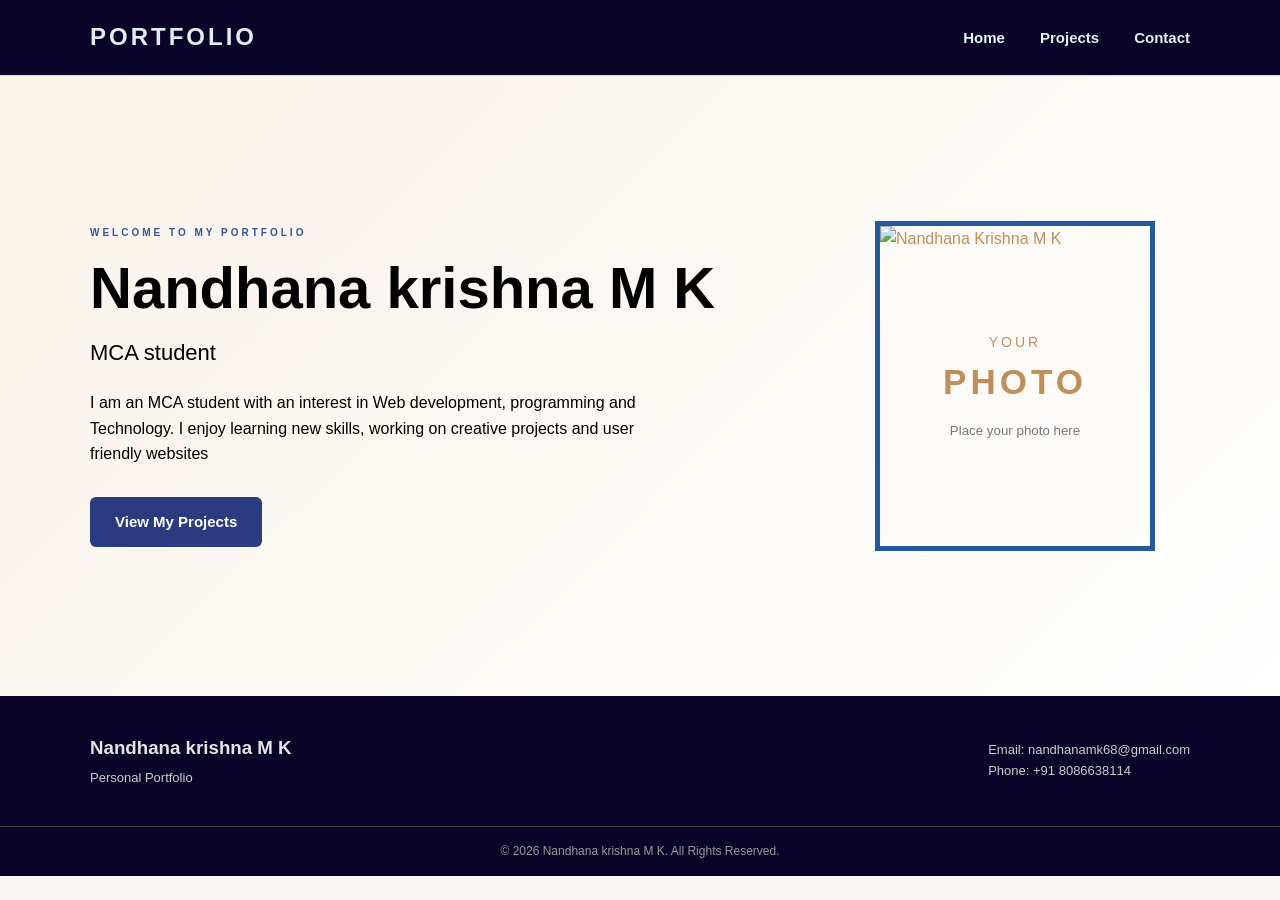
==== index.html @ f017eb56 "portfolio v1" ====
<!DOCTYPE html>
<html lang="en">
<head>
    <meta charset="UTF-8">
    <meta name="viewport" content="width=device-width, initial-scale=1.0">
    <title>Nandhana krishna M K| Portfolio</title>

    
    <link rel="stylesheet" href="style.css">
</head>

<body>


    <header>
        <div class="container nav-container">

            <div class="logo">
                PORTFOLIO
            </div>

            <nav>
                <ul>
                    <li><a href="index.html" class="active">Home</a></li>
                    <li><a href="projects.html">Projects</a></li>
                    <li><a href="contact.html">Contact</a></li>
                </ul>
            </nav>

        </div>
    </header>


    
    <main>

        <section class="hero">
            <div class="container hero-content">

                <!-- Text -->
                <div class="hero-text">
                    <p class="welcome">WELCOME TO MY PORTFOLIO</p>

                    <h1>
                         <span>Nandhana krishna M K</span>
                    </h1>

                    <h2>
                        MCA student
                    </h2>

                    <p>
                        I am an MCA student with an interest in Web development,
                    programming and Technology. I enjoy learning
                    new skills, working on creative projects and user friendly websites
        
                    </p>

                    <a href="projects.html" class="btn">
                        View My Projects
                    </a>
                </div>


                <!-- Photo Placeholder -->
                <div class="photo-box">
                    <div class="photo-placeholder">
                        <span>YOUR</span>
                        <strong>PHOTO</strong>
                        <small>Place your photo here</small>
                        <img src="C:\Users\athis\OneDrive\Pictures\IMAGENANDHU.png" alt="Nandhana Krishna M K">

                    </div>
                </div>

            </div>
        </section>


        
        
    </main>


    
    <footer>
        <div class="container footer-content">

            <div>
                <h3>Nandhana krishna M K</h3>
                <p>Personal Portfolio</p>
            </div>

            <div>
                <p>Email: nandhanamk68@gmail.com</p>
                <p>Phone: +91 8086638114</p>
            </div>

        </div>

        <div class="copyright">
            <p>© 2026 Nandhana krishna M K. All Rights Reserved.</p>
        </div>
    </footer>

</body>
</html>
---- style.css ----
* {
    margin: 0;
    padding: 0;
    box-sizing: border-box;
}

html {
    scroll-behavior: smooth;
}

body {
    font-family: Arial, Helvetica, sans-serif;
    background: #f8f7f4;
    color: #252525;
    line-height: 1.6;
}

a {
    text-decoration: none;
    color: inherit;
}

.container {
    width: 90%;
    max-width: 1100px;
    margin: auto;
}


header {
    background: #090428;
    border-bottom: 1px solid #e8dde6;
    position: sticky;
    top: 0;
    z-index: 100;
}

.nav-container {
    min-height: 75px;

    display: flex;
    justify-content: space-between;
    align-items: center;
}

.logo {
    font-size: 24px;
    font-weight: bold;
    letter-spacing: 3px;
    color: #e3ecf3;
}

nav ul {
    list-style: none;

    display: flex;
    gap: 35px;
}

nav a {
    font-size: 15px;
    font-weight: 600;
    color: #e6eef1;

    padding: 8px 0;

    transition: 0.3s;
}

nav a:hover,
nav a.active {
    color: #e5f8fc;
}



.hero {
    min-height: 620px;

    display: flex;
    align-items: center;

    background:
        linear-gradient(
            135deg,
            #f8f2e9,
            #ffffff
        );
}

.hero-content {
    display: flex;
    align-items: center;
    justify-content: space-between;
    gap: 70px;
}

.hero-text {
    flex: 1;
}

.welcome,
.section-label {
    color: #37558f;
    font-size: 10px;
    font-weight: bold;
    letter-spacing: 3px;
    margin-bottom: 15px;
}

.hero h1 {
    font-size: 58px;
    line-height: 1.1;
    margin-bottom: 15px;
}

.hero h1 span {
    color: #000000;
}

.hero h2 {
    font-size: 22px;
    font-weight: 500;
    color: #000000;
    margin-bottom: 20px;
}

.hero-text > p:not(.welcome) {
    max-width: 560px;
    color: #000000;
    margin-bottom: 30px;
}



.btn {
    display: inline-block;

    background: #2a3b7f;
    color: white;

    border: none;
    border-radius: 6px;

    padding: 13px 25px;

    font-size: 15px;
    font-weight: bold;

    cursor: pointer;

    transition: 0.3s;
}

.btn:hover {
    background: #0e0e0e;
    transform: translateY(-2px);
}



.photo-box {
    width: 350px;
    height: 400px;

    display: flex;
    justify-content: center;
    align-items: center;

    

    border-radius: 50px;


}

.photo-placeholder {
    width: 280px;
    height: 330px;

    

    display: flex;
    flex-direction: column;
    justify-content: center;
    align-items: center;

    color: #c08e5b;
    border:5px solid #24599b;
}

.photo-placeholder span {
    font-size: 14px;
    letter-spacing: 3px;
}

.photo-placeholder strong {
    font-size: 35px;
    letter-spacing: 4px;
}

.photo-placeholder small {
    margin-top: 10px;
    color: #777;
}



.about {
    padding: 90px 0;
    background: white;
    text-align: center;
}

.about h2 {
    font-size: 35px;
    margin-bottom: 20px;
}

.about-text {
    max-width: 700px;
    margin: 0 auto 50px;
    color: #666;
}

.skills {
    display: flex;
    justify-content: center;
    gap: 25px;
}

.skill {
    width: 30%;
    padding: 30px 20px;

    background: #f8f7f4;
    border-radius: 10px;

    border: 1px solid #eee;
}

.skill h3 {
    color: #285387;
    margin-bottom: 10px;
}

.skill p {
    color: #000000;
    font-size: 14px;
}


.projects-section {
    padding: 90px 0;
    min-height: 700px;
}

.projects-section h1,
.contact-section h1 {
    font-size: 45px;
    margin-bottom: 10px;
}

.page-intro {
    color: #666;
    margin-bottom: 45px;
}




.project-grid {
    display: grid;

    grid-template-columns:
        repeat(3, 1fr);

    gap: 25px;
}

.project-card {
    position: relative;

    background: white;

    padding: 35px 30px;

    min-height: 310px;

    border-radius: 12px;

    border: 1px solid #e8e4dd;

    transition: 0.3s;

    overflow: hidden;
}

.project-card:hover {
    transform: translateY(-7px);

    box-shadow:
        0 15px 35px rgba(0, 0, 0, 0.08);
}

.project-number {
    position: absolute;

    top: 15px;
    right: 20px;

    font-size: 13px;
    font-weight: bold;

    color: #c5b7a5;
}

.project-icon {
    font-size: 35px;
    margin-bottom: 20px;
}

.project-card h2 {
    font-size: 21px;
    margin-bottom: 12px;
}

.project-card p {
    color: #666;
    font-size: 14px;
    margin-bottom: 25px;
}




.tags {
    display: flex;
    gap: 8px;
    flex-wrap: wrap;
}

.tags span {
    background: #f3eadf;

    color: #c0bfbd;

    font-size: 11px;

    padding: 5px 10px;

    border-radius: 20px;
}



.contact-section {
    padding: 90px 0;
    min-height: 700px;
}

.contact-wrapper {
    display: flex;
    gap: 50px;
    align-items: flex-start;
}




.contact-info {
    flex: 1;

    background: #4f7099;

    color: white;

    padding: 40px;

    border-radius: 12px;
}

.contact-info h2 {
    font-size: 28px;
    margin-bottom: 15px;
}

.contact-info > p {
    color: #eee;
    margin-bottom: 35px;
}

.contact-detail {
    display: flex;
    flex-direction: column;

    margin-bottom: 25px;
}

.contact-detail strong {
    color: #f4f5f7;
    font-size: 13px;
    text-transform: uppercase;
    letter-spacing: 1px;
}

.contact-detail span {
    font-size: 15px;
}


/* Contact Form */

.contact-form {
    flex: 1;

    background: white;

    padding: 40px;

    border-radius: 12px;

    border: 1px solid #e8e4dd;

    display: flex;
    flex-direction: column;

    gap: 20px;
}

.form-group {
    display: flex;
    flex-direction: column;
    gap: 7px;
}

.form-group label {
    font-size: 14px;
    font-weight: bold;
}

.form-group input,
.form-group textarea {
    width: 100%;

    padding: 13px 15px;

    border: 1px solid #ddd;

    border-radius: 6px;

    font-family: inherit;
    font-size: 14px;

    outline: none;

    background: #fafafa;
}

.form-group input:focus,
.form-group textarea:focus {
    border-color: #e9e9e9;
    background: white;
}

.contact-form .btn {
    align-self: flex-start;
}




footer {
    background: #090428;
    color: white;
}

.footer-content {
    min-height: 130px;

    display: flex;
    justify-content: space-between;
    align-items: center;
}

.footer-content h3 {
    color: #e4e4e3;
    margin-bottom: 5px;
}

.footer-content p {
    color: #ccc;
    font-size: 13px;
}

.copyright {
    text-align: center;

    border-top: 1px solid #444444;

    padding: 15px;
}

.copyright p {
    color: #999999;
    font-size: 12px;
}


@media (max-width: 1024px) {

    .hero-content {
        gap: 40px;
    }

    .hero h1 {
        font-size: 45px;
    }

    .photo-box {
        width: 300px;
        height: 350px;
    }

    .photo-placeholder {
        width: 240px;
        height: 290px;
    }

    .project-grid {
        grid-template-columns:
            repeat(2, 1fr);
    }

}



@media (max-width: 480px) {



    .nav-container {
        flex-direction: column;
        padding: 18px 0;
        gap: 12px;
    }

    .logo {
        font-size: 21px;
    }

    nav ul {
        gap: 20px;
    }

    nav a {
        font-size: 13px;
    }


    /* Hero */

    .hero {
        padding: 65px 0;
    }

    .hero-content {
        flex-direction: column-reverse;
        text-align: center;
        gap: 45px;
    }

    .hero h1 {
        font-size: 40px;
    }

    .hero h2 {
        font-size: 18px;
    }

    .welcome {
        font-size: 11px;
        letter-spacing: 2px;
    }

    .hero-text > p:not(.welcome) {
        font-size: 14px;
    }


    

    .photo-box {
        width: 270px;
        height: 320px;

        box-shadow: 10px 10px 0 #acc0d7;
    }

    .photo-placeholder {
        width: 220px;
        height: 260px;
    }


    

    .about {
        padding: 65px 0;
    }

    .about h2 {
        font-size: 28px;
    }

    .about-text {
        font-size: 14px;
    }

    .skills {
        flex-direction: column;
    }

    .skill {
        width: 100%;
    }


    

    .projects-section {
        padding: 65px 0;
    }

    .projects-section h1,
    .contact-section h1 {
        font-size: 35px;
    }

    .project-grid {
        grid-template-columns: 1fr;
        gap: 20px;
    }

    .project-card {
        min-height: auto;
    }


    

    .contact-section {
        padding: 65px 0;
    }

    .contact-wrapper {
        flex-direction: column;
        gap: 25px;
    }

    .contact-info,
    .contact-form {
        width: 100%;
        padding: 30px 25px;
    }

    .contact-form .btn {
        width: 100%;
    }


    

    .footer-content {
        flex-direction: column;
        text-align: center;
        gap: 20px;

        padding: 30px 0;
    }

}


.photo-placeholder {
    position: relative;
    overflow: hidden;
}

.photo-placeholder img {
    width: 100%;
    height: 100%;
    object-fit: cover;
    object-position: center top;
    border-radius:0;
    position: absolute;
    left: 0;
    top: 0;
    transform: none;
    z-index: 5;
}
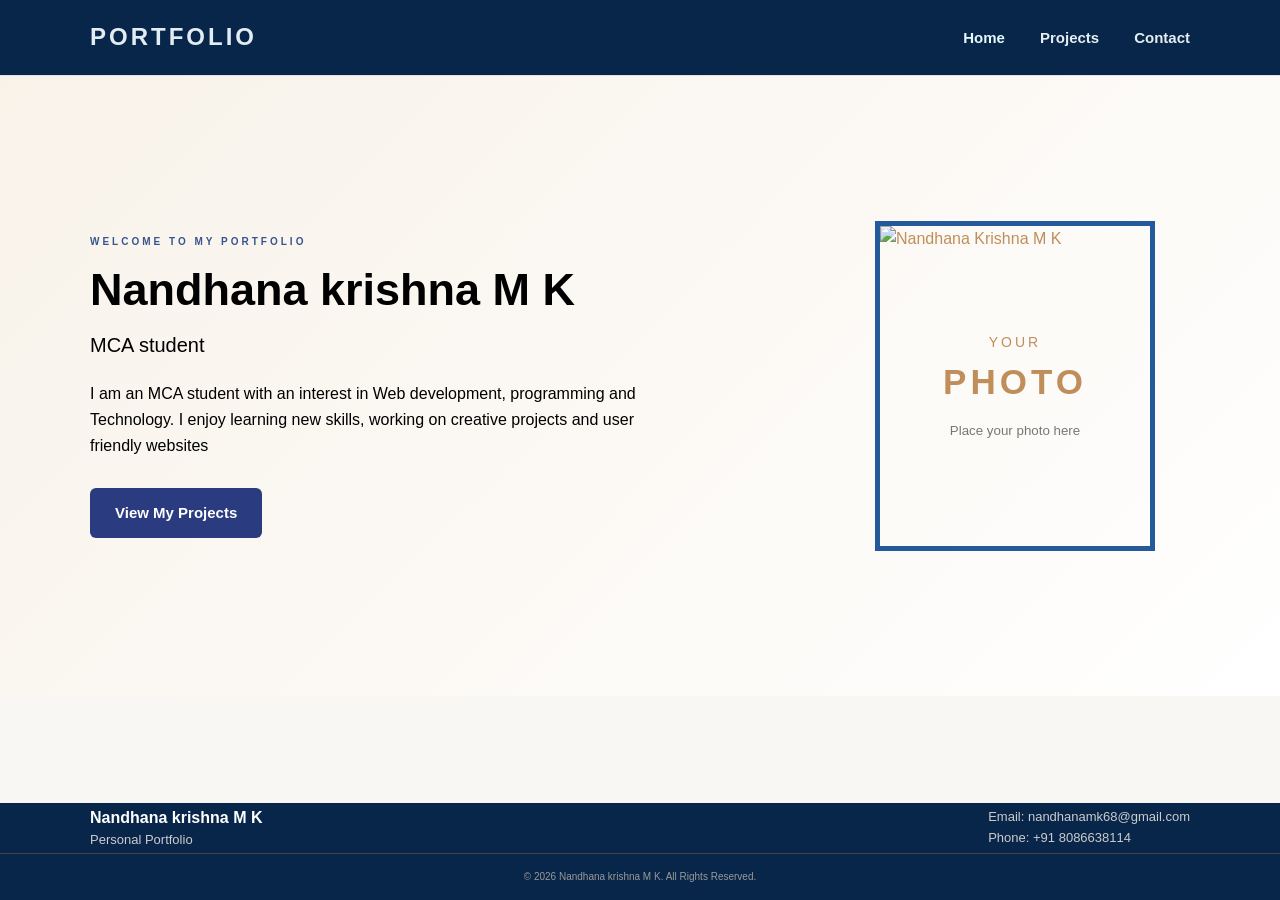
==== commit a04e4434: "portfolio v1" ====
--- a/index.html
+++ b/index.html
@@ -87,7 +87,7 @@
         <div class="container footer-content">
 
             <div>
-                <h3>Nandhana krishna M K</h3>
+                <h4>Nandhana krishna M K</h4>
                 <p>Personal Portfolio</p>
             </div>
 
--- a/style.css
+++ b/style.css
@@ -30,7 +30,7 @@
 
 
 header {
-    background: #090428;
+    background:  #08264a;
     border-bottom: 1px solid #e8dde6;
     position: sticky;
     top: 0;
@@ -111,7 +111,7 @@
 }
 
 .hero h1 {
-    font-size: 58px;
+    font-size: 45px;
     line-height: 1.1;
     margin-bottom: 15px;
 }
@@ -121,7 +121,7 @@
 }
 
 .hero h2 {
-    font-size: 22px;
+    font-size: 20px;
     font-weight: 500;
     color: #000000;
     margin-bottom: 20px;
@@ -473,12 +473,12 @@
 
 
 footer {
-    background: #090428;
+    background:#08264a;
     color: white;
 }
 
 .footer-content {
-    min-height: 130px;
+    min-height: 50px;
 
     display: flex;
     justify-content: space-between;
@@ -505,7 +505,7 @@
 
 .copyright p {
     color: #999999;
-    font-size: 12px;
+    font-size: 10px;
 }
 
 
@@ -561,7 +561,7 @@
     }
 
 
-    /* Hero */
+    
 
     .hero {
         padding: 65px 0;
@@ -702,3 +702,50 @@
     transform: none;
     z-index: 5;
 }
+
+
+
+
+/* =========================================
+   KEEP FOOTER VISIBLE WITHOUT EXTRA SCROLL
+   ========================================= */
+
+/* Make the page fill the screen */
+html,
+body {
+    min-height: 100%;
+}
+
+/* Allow footer to stay at the bottom */
+body {
+    min-height: 100vh;
+    display: flex;
+    flex-direction: column;
+}
+
+/* Main content takes available space */
+main {
+    flex: 1;
+}
+
+/* Remove unnecessary fixed height from pages */
+.projects-section,
+.contact-section {
+    min-height: auto;
+}
+
+/* Keep enough space around the content */
+.projects-section {
+    padding-top: 70px;
+    padding-bottom: 50px;
+}
+
+.contact-section {
+    padding-top: 70px;
+    padding-bottom: 50px;
+}
+
+/* Footer stays at the bottom */
+footer {
+    margin-top: auto;
+}
